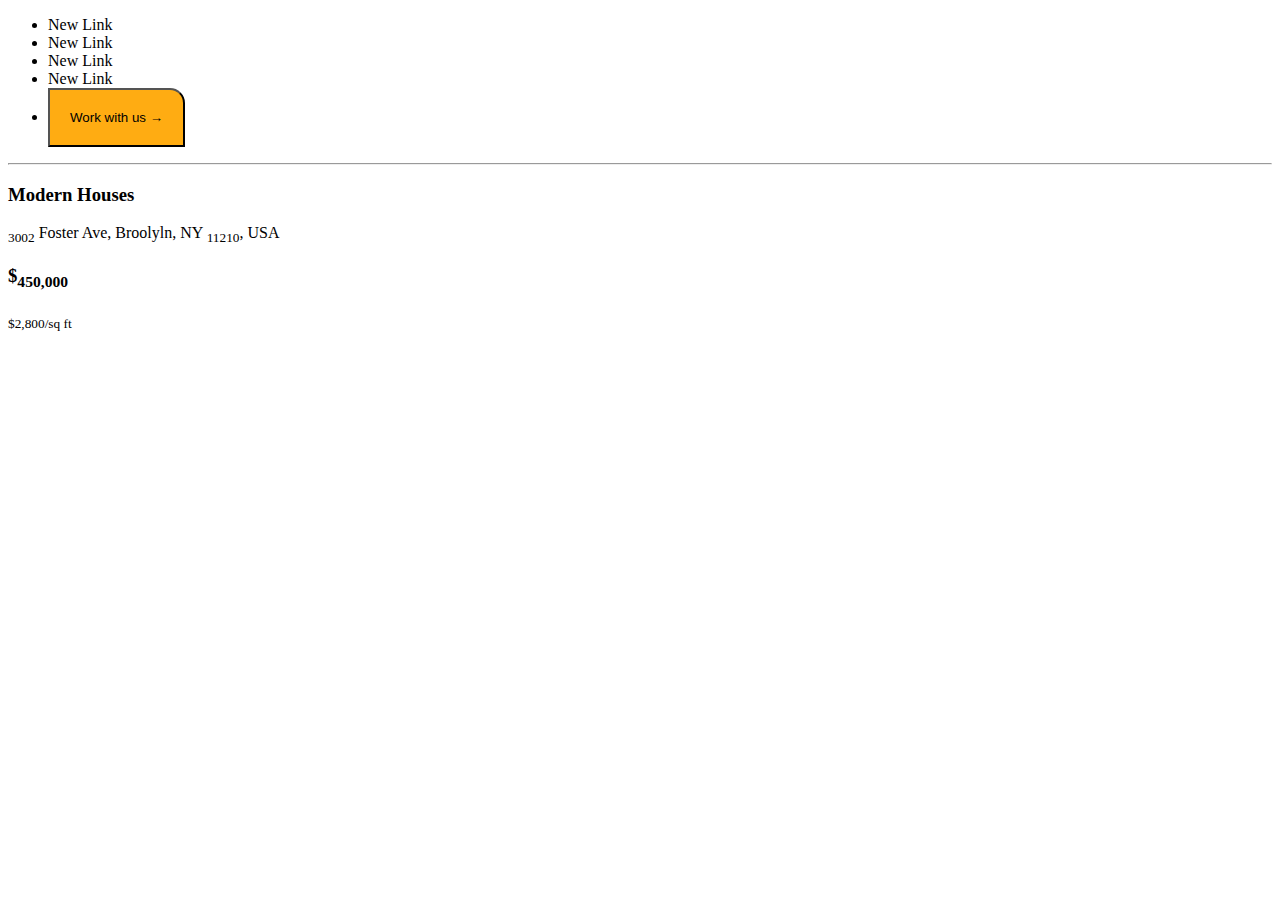
==== index2.html @ ce297648 "added top nav page 2" ====
<!DOCTYPE html>
<html lang="en">
<head>
   
    <title>Moversp2</title>
    <link rel="stylesheet" type="text/css" href="./assets/styles2.css">
</head>
<body>
    <section class="header">
        <div class="nav">
            <nav>
                <div></div>
                <div class="thelinks">
                    <ul>
                        <li> New Link </li>
                        <li> New Link </li>
                        <li> New Link </li>
                        <li> New Link </li>
                        <li><button class="submit" style="background-color: #FFAC12; color: #000; padding: 20px; border-top-right-radius: 15px;">Work with us &#8594</button></li>
                    </ul>
                </div>
            </nav>
            <hr>
        </div>
        <div class="header_other_contents">
            <div class="left">
                <h3>Modern Houses</h3>
                <p><sub>3002</sub> Foster Ave, Broolyln, NY <sub>11210</sub>, USA</p>
            </div>
            <div class="right">
                <h3>$<sub>450,000</sub></h3>
                <p><sub>$2,800/sq ft</sub></p>
            </div>
        </div>
    </section>
    
</body>
</html>
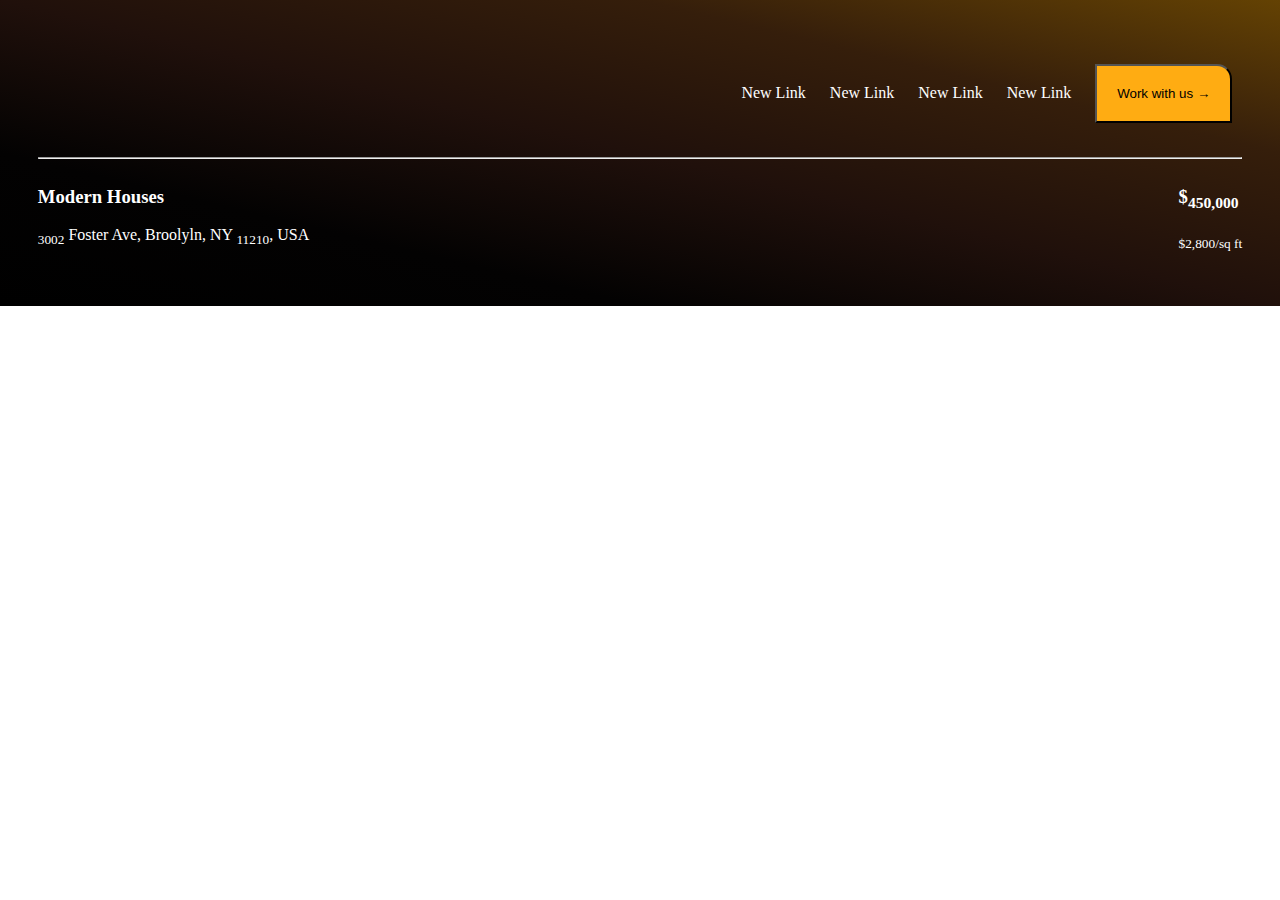
==== commit 1e777529: "add top section with style" ====
--- a/index2.html
+++ b/index2.html
@@ -6,6 +6,8 @@
     <link rel="stylesheet" type="text/css" href="./assets/styles2.css">
 </head>
 <body>
+    <div>
+        <!-- nav bar -->
     <section class="header">
         <div class="nav">
             <nav>
@@ -22,7 +24,7 @@
             </nav>
             <hr>
         </div>
-        <div class="header_other_contents">
+        <div class="header-contents">
             <div class="left">
                 <h3>Modern Houses</h3>
                 <p><sub>3002</sub> Foster Ave, Broolyln, NY <sub>11210</sub>, USA</p>
@@ -34,5 +36,6 @@
         </div>
     </section>
     
+</div>
 </body>
 </html>--- a/assets/styles2.css
+++ b/assets/styles2.css
@@ -0,0 +1,30 @@
+body {
+    background-color: white;
+    padding: 0;
+    margin: 0;
+    color: #000;
+    font-family: 'Poppins', 'Actor', 'Adamina';
+}
+
+nav {
+    display: flex;
+    justify-content: space-between;
+    align-items: right;
+    align-content: right;
+}
+
+nav>.thelinks>ul>li {
+    display: inline-block;
+    padding: 10px;
+    color: white;
+}
+.header {
+    background-image: linear-gradient(to right top, #000000, #030202, #20100b, #351e0b, #644203);
+    color: white;
+    padding: 1cm;
+}
+
+.header>.header-contents {
+    display: flex;
+    justify-content: space-between;
+}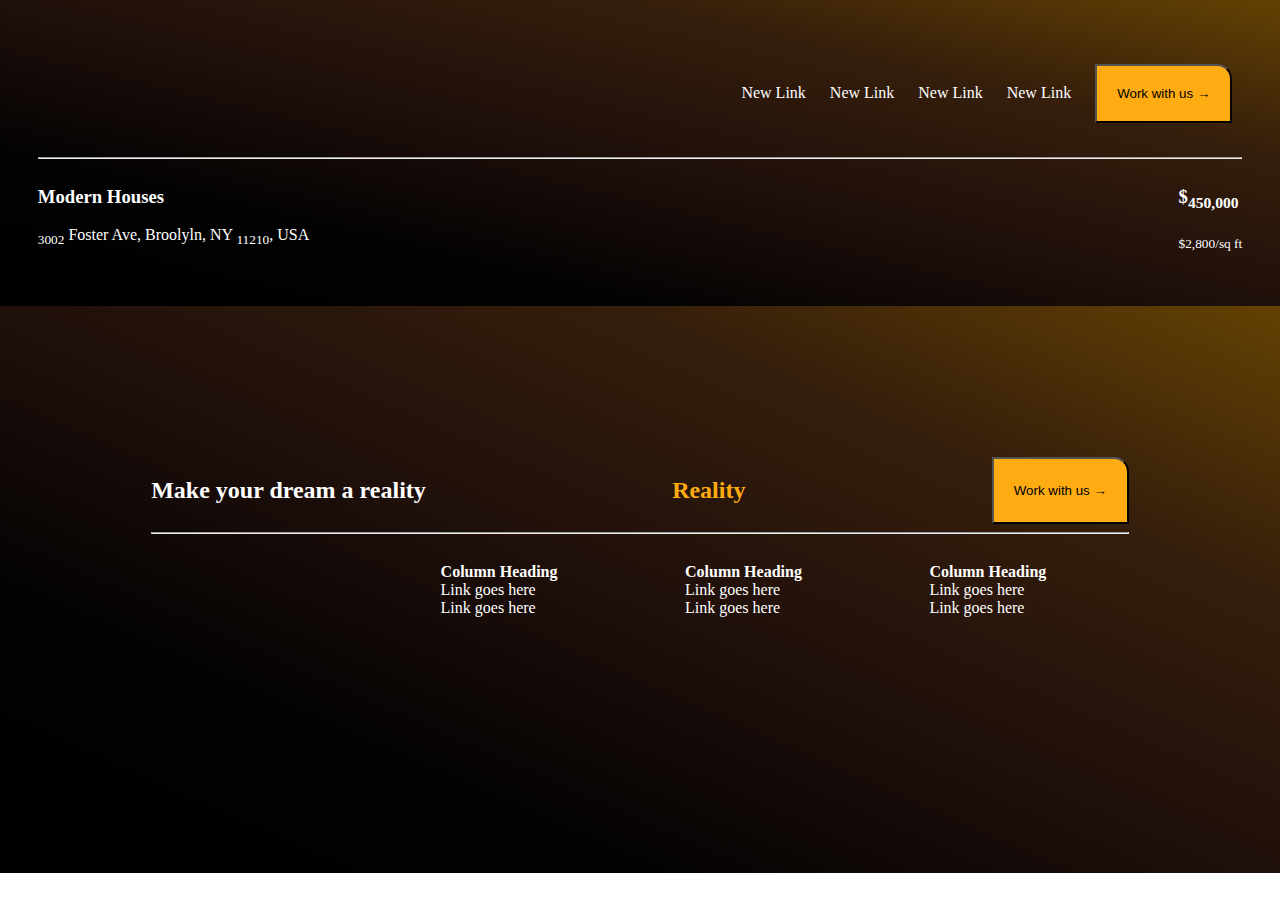
==== commit 5ca6791f: "added styled footer" ====
--- a/index2.html
+++ b/index2.html
@@ -36,6 +36,50 @@
         </div>
     </section>
     
+    <!-- footer -->    <!-- first list -->
+    <div id="footer">
+        
+            <span style="display: flex;     justify-content:space-between;">
+        <h2>Make your dream a reality</h2>
+        <h2 style="color: #FFAC12;">Reality</h2>
+        <button class="submit" style="background-color: #FFAC12; color: #000; padding: 20px; border-top-right-radius: 15px;">Work with us &#8594</button>
+      </span>
+            <hr>
+
+            <div class="row">
+                <div class="column">
+                    <ul style="display: flex; padding: 50px;">
+                        <i style="padding: 0.5cm;" class="fa-brands fa-facebook-f"></i>
+                        <i style="padding: 0.5cm;" class="fa-brands fa-instagram"></i>
+                        <i style="padding: 0.5cm;" class="fa-brands fa-twitter"></i>
+                    </ul>
+                </div>
+                <div class="column">
+                    <ul>
+                        <li><strong>Column Heading</strong></li>
+                        <li>Link goes here</li>
+                        <li>Link goes here</li>
+                      
+                    </ul>
+                </div>
+                <div class="column">
+                    <ul>
+                        <li><strong>Column Heading</strong></li>
+                        <li>Link goes here</li>
+                        <li>Link goes here</li>
+                   
+                    </ul>
+                </div>
+                <div class="column">
+                    <ul>
+                        <li><strong>Column Heading</strong></li>
+                        <li>Link goes here</li>
+                        <li>Link goes here</li>
+                      
+                    </ul>
+                </div>
+            </div>
+        </div>
 </div>
 </body>
 </html>--- a/assets/styles2.css
+++ b/assets/styles2.css
@@ -27,4 +27,34 @@
 .header>.header-contents {
     display: flex;
     justify-content: space-between;
+}
+ /* footer */
+
+.row {
+    display: flex;
+}
+
+.column {
+    flex: 33.33%;
+    padding: 5px;
+}
+
+#footer {
+    color: white;
+    background-image: linear-gradient(to right top, #000000, #030202, #20100b, #351e0b, #644203);
+    /* background: linear-gradient(1deg, rgba(166,166,166,1) 0%, rgba(255,255,255,1) 29%); */
+    padding: 4cm;
+}
+
+#footer>.row {
+    display: flex;
+}
+
+#footer>.row>.column {
+    flex: 25%;
+    padding: 5px;
+}
+
+#footer>.row>.column>ul>li {
+    list-style: none;
 }